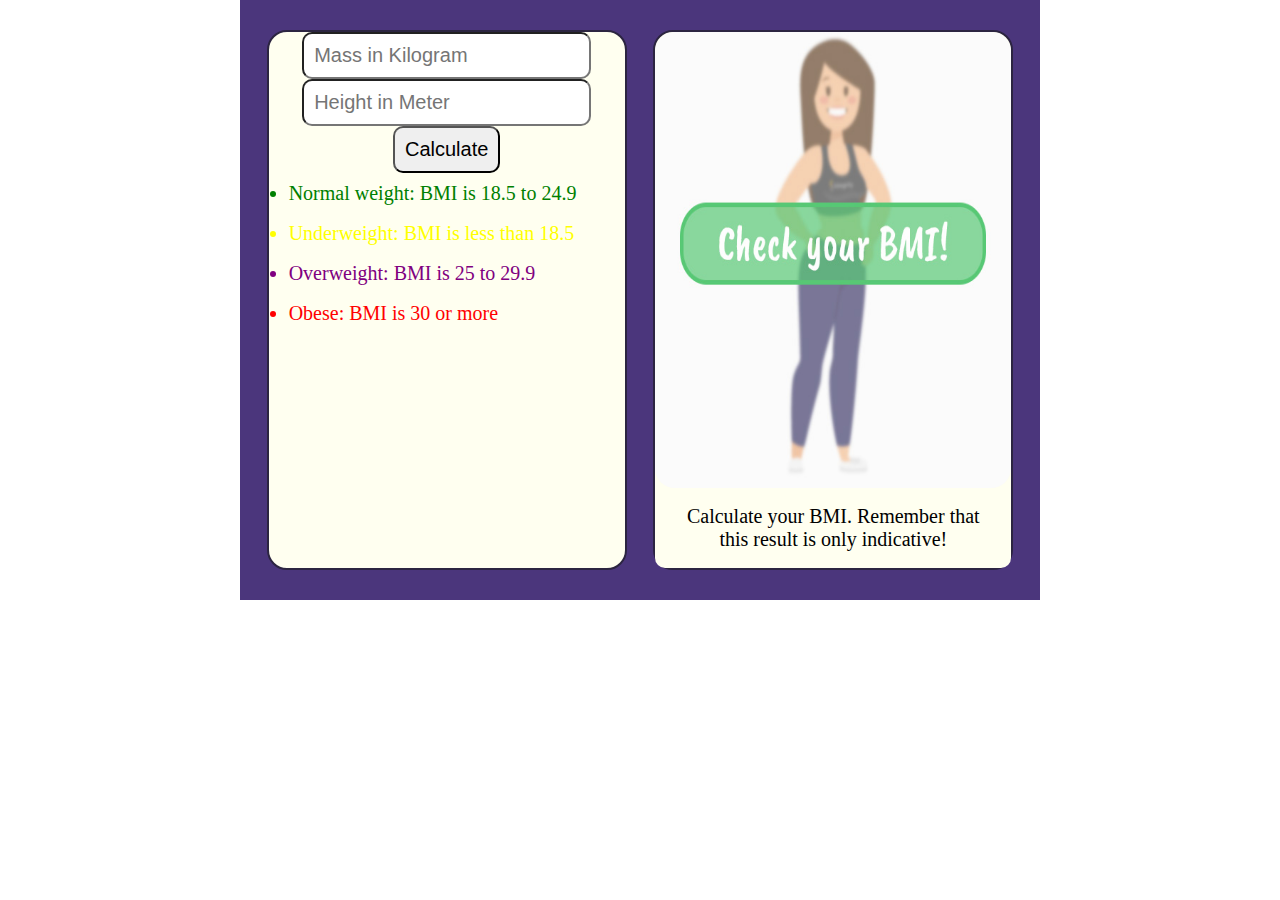
==== index.html @ 19b78ac8 "bmi test 11.2.2019" ====
<!DOCTYPE html>
<html lang="en">
  <head>
    <meta charset="UTF-8" />
    <meta name="viewport" content="width=device-width, initial-scale=1.0" />
    <meta http-equiv="X-UA-Compatible" content="ie=edge" />
    <title>BMI using JS - Adrien</title>
    <link rel="stylesheet" href="./style.css" />
  </head>
  <body>
    <section class="bmi-test">
      <div class="bmi-info">
        <form class="bmi-inputs" action="">
          <input
            class="mass"
            type="number"
            step="0.01"
            min="1"
            placeholder="Mass in Kilogram"
            required
          />
          <input
            class="height"
            type="number"
            step="0.01"
            min="0.01"
            placeholder="Height in Meter"
            required
          />
          <button>Calculate</button>
        </form>
        <p class="values"></p>
      </div>
      <div class="bmi-results">
        <div class="result-image">
          <img class="image" src="./assets/default.jpg" alt="default" />
        </div>
        <div class="result"></div>
      </div>
    </section>
    <script src="./bmi.js"></script>
  </body>
</html>
---- style.css ----
* {
  margin: 0;
  padding: 0;
  box-sizing: border-box;
  font-size: 20px;
}

.bmi-test {
  width: 800px;
  height: 600px;
  margin: auto;
  background: #4b367c;
  display: flex;
  justify-content: space-evenly;
  align-items: center;
}
.bmi-inputs {
  text-align: center;
}
input,
button {
  padding: 10px;
  border-radius: 10px;
}

.bmi-info,
.bmi-results {
  width: 45%;
  height: 90%;
  background: rgb(255, 255, 240);
  border: 2px solid #2c2541;
  border-radius: 20px;
}
.result-image,
.image {
  border-radius: 20px;
}

.values {
  margin-top: auto;
  padding-left: 20px;
  line-height: 2rem;
  list-style: none;
}

/* .bmi-result {
  width: 80%;
  margin: auto;
  border: 2px solid #2c2541;
} */

.result-image {
  height: 85%;
}
.result {
  height: 15%;
  padding: 5%;
  text-align: center;
  border-radius: 0 0 10px 10px;
}
.image {
  width: 100%;
  height: 100%;
}
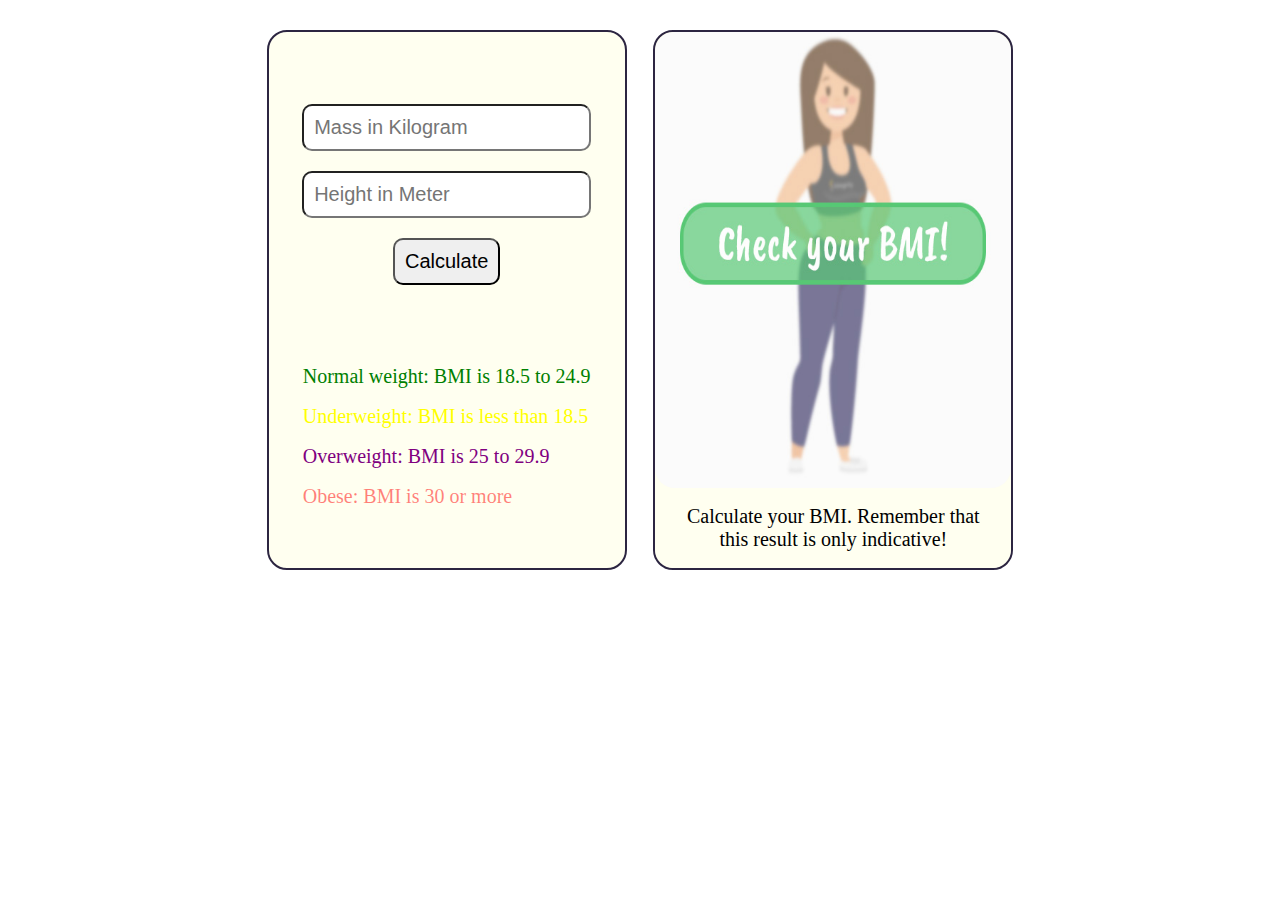
==== commit a8420a32: "working on extra features" ====
--- a/index.html
+++ b/index.html
@@ -38,6 +38,7 @@
         <div class="result"></div>
       </div>
     </section>
+
     <script src="./bmi.js"></script>
   </body>
 </html>
--- a/style.css
+++ b/style.css
@@ -9,16 +9,18 @@
   width: 800px;
   height: 600px;
   margin: auto;
-  background: #4b367c;
+  /* background: #4b367c; */
   display: flex;
   justify-content: space-evenly;
   align-items: center;
 }
 .bmi-inputs {
   text-align: center;
+  margin: 10px;
 }
 input,
 button {
+  margin: 10px;
   padding: 10px;
   border-radius: 10px;
 }
@@ -31,14 +33,18 @@
   border: 2px solid #2c2541;
   border-radius: 20px;
 }
+.bmi-info {
+  display: flex;
+  flex-direction: column;
+  align-items: center;
+  justify-content: space-evenly;
+}
 .result-image,
 .image {
   border-radius: 20px;
 }
 
-.values {
-  margin-top: auto;
-  padding-left: 20px;
+.values li {
   line-height: 2rem;
   list-style: none;
 }
@@ -56,7 +62,7 @@
   height: 15%;
   padding: 5%;
   text-align: center;
-  border-radius: 0 0 10px 10px;
+  border-radius: 0 0 20px 20px;
 }
 .image {
   width: 100%;
